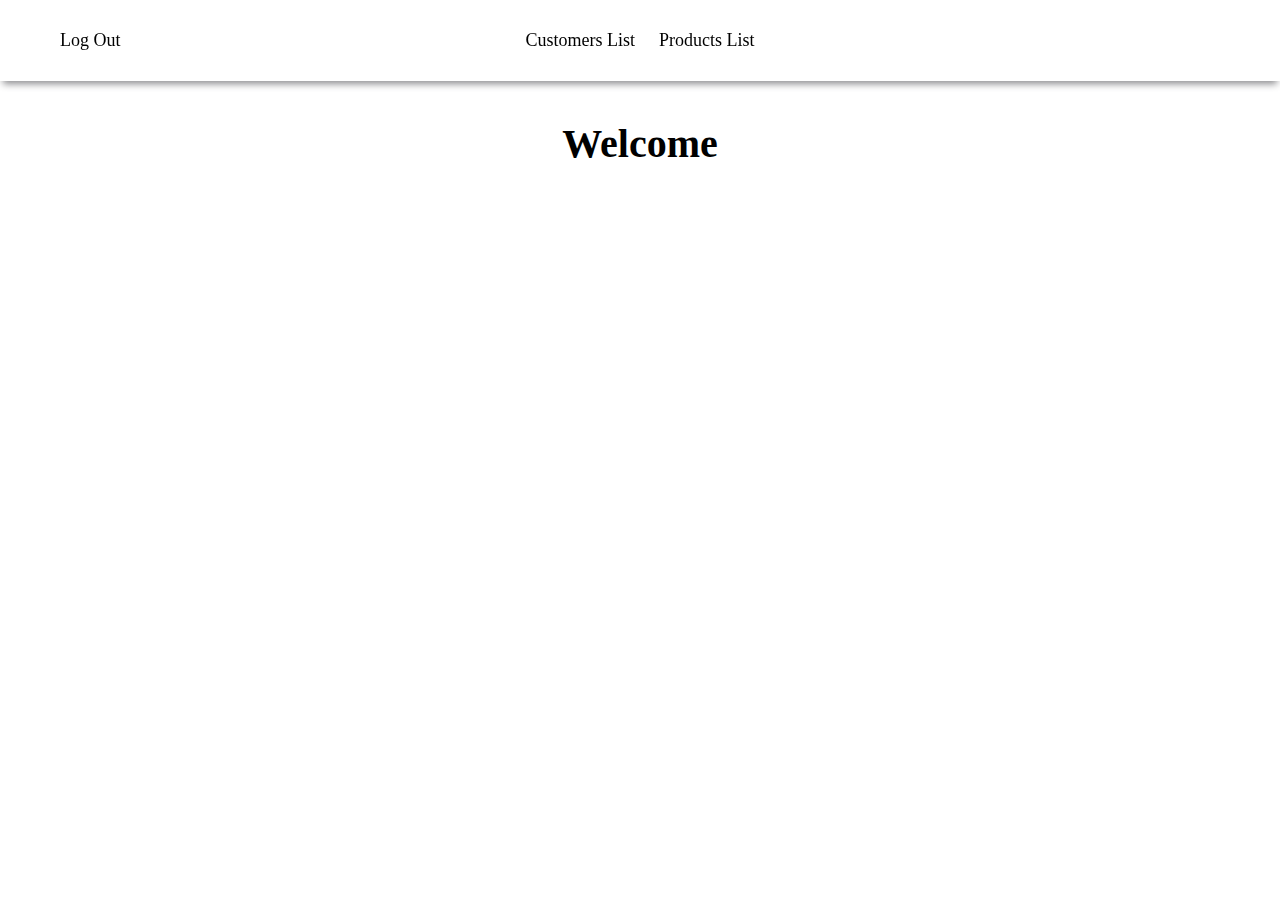
==== customers.html @ 87076cbd "Javascript final project completed" ====
<!DOCTYPE html>
<html lang="en">
<head>
    <meta charset="UTF-8">
    <meta http-equiv="X-UA-Compatible" content="IE=edge">
    <meta name="viewport" content="width=device-width, initial-scale=1.0">
    <link rel="stylesheet" href="css/style.css" />
    <title>Customers</title>
</head>
<body>
    <header>
        <nav>
          <a href="customers.html" id="customersBtn">Customers List</a>
          <a href="products.html" id="productsBtn">Products List</a>
          <a class="log-out" href="index.html">Log Out</a>
        </nav>
      </header>
      <h1>Welcome</h1>
      <main id="main">
        <div class="single-container"></div>
        <div class="container"></div>
      </main>
      <script src="js/customers.js"></script>
</body>
</html>
---- css/style.css ----
* {
  margin: 0;
  padding: 0;
  border: 0;
}
header {
  padding: 30px 0;
  position: fixed;
  top: 0;
  left: 0;
  right: 0;
  text-align: center;
  background-color: #fff;
  box-shadow: 0px 6px 7px -3px #8e8e91;
}
header a {
  font-size: 18px;
  padding: 5px 10px;
  cursor: pointer;
  text-decoration: none;
  color: black;
}
header a:hover {
  color: #080899;
}
.log-out {
  position: absolute;
  top: 25px;
  left: 50px;
}
main {
  padding: 20px;
}
h1 {
  padding-top: 120px;
  font-size: 40px;
  text-align: center;
}
.container {
  display: flex;
  justify-content: center;
  flex-wrap: wrap;
}
.single-container {
  width: 300px;
  margin: 5vh auto;
  font-size: 20px;
}

.single-container .email b,
.single-container .created b {
  display: block;
}

.id,
.first,
.last,
.company,
.country,
.email {
  margin-bottom: 10px;
}
.customer-image {
  width: 250px;
  height: 250px;
  margin: 0 auto;
  margin-bottom: 30px;
  border-radius: 50%;
  overflow: hidden;
}
.customer-link {
  width: 15%;
  padding: 20px;
  box-sizing: border-box;
  margin-bottom: 20px;
}
.prod-box {
  width: 15%;
  padding: 20px;
  box-sizing: border-box;
  margin-bottom: 20px;
}
.customer-box {
  width: 15%;
  padding: 20px;
  box-sizing: border-box;
  margin-bottom: 20px;
  pointer-events: auto;
}
.customer-box:hover {
  cursor: pointer;
  color: rgb(92, 91, 91);
}
.prod-title {
  text-align: center;
  margin-bottom: 10px;
}
.prod-description {
  margin-bottom: 10px;
}
.prod-img-box {
  width: 100%;
  height: 250px;
  background-size: cover;
  margin-bottom: 10px;
}
img {
  width: 100%;
  height: 100%;
}
.customer-first,
.customer-last,
.customer-email {
  pointer-events: none;
}

/* ---- Login ---- */
.login-container {
  position: relative;
  margin: 100px auto 0 auto;
  width: 400px;
  height: auto;
  background-color: #dedede;
  border-radius: 5px;
}
.label {
  padding: 20px 130px;
  font-size: 35px;
  font-weight: bold;
  color: #130f40;
}
.login_form {
  padding: 20px 40px;
}
label.login_input {
  display: block;
  margin-bottom: 5px;
  font-size: 18px;
  color: #130f40;
}
.login_form input {
  height: 40px;
  width: 100%;
  padding: 0 5px;
  font-size: 18px;
  outline: none;
  border: 1px solid silver;
}
.login_form button {
  margin: 10px 0;
  height: 45px;
  width: 100%;
  font-size: 20px;
  color: white;
  outline: none;
  cursor: pointer;
  font-weight: bold;
  background-color: #1a237e;
  border-radius: 3px;
  border: 1px solid #4d5ecc;
  transition: 0.5s;
}
.login_form button:hover {
  background-color: #3c47c2;
}
#error {
  margin-top: 5px;
  width: 100%;
  font-size: 18px;
  color: #c62828;
  background-color: rgba(255, 0, 0, 0.1);
  text-align: center;
  padding: 5px 8px;
  border-radius: 3px;
  border: 1px solid #ef9a9a;
  display: none;
}
.container-btn {
  width: 150px;
  margin: 20px auto;
  display: flex;
  flex-wrap: wrap;
  justify-content: center;
}
.btn-num {
  display: inline-block;
  width: 20px;
  height: 20px;
  padding: 10px;
  background-color: #1a237e;
  color: #fff;
  text-align: center;
  cursor: pointer;
  margin: 5px;
  transition: 0.5s;
}
.btn-num:hover {
  background-color: #3c47c2;
}
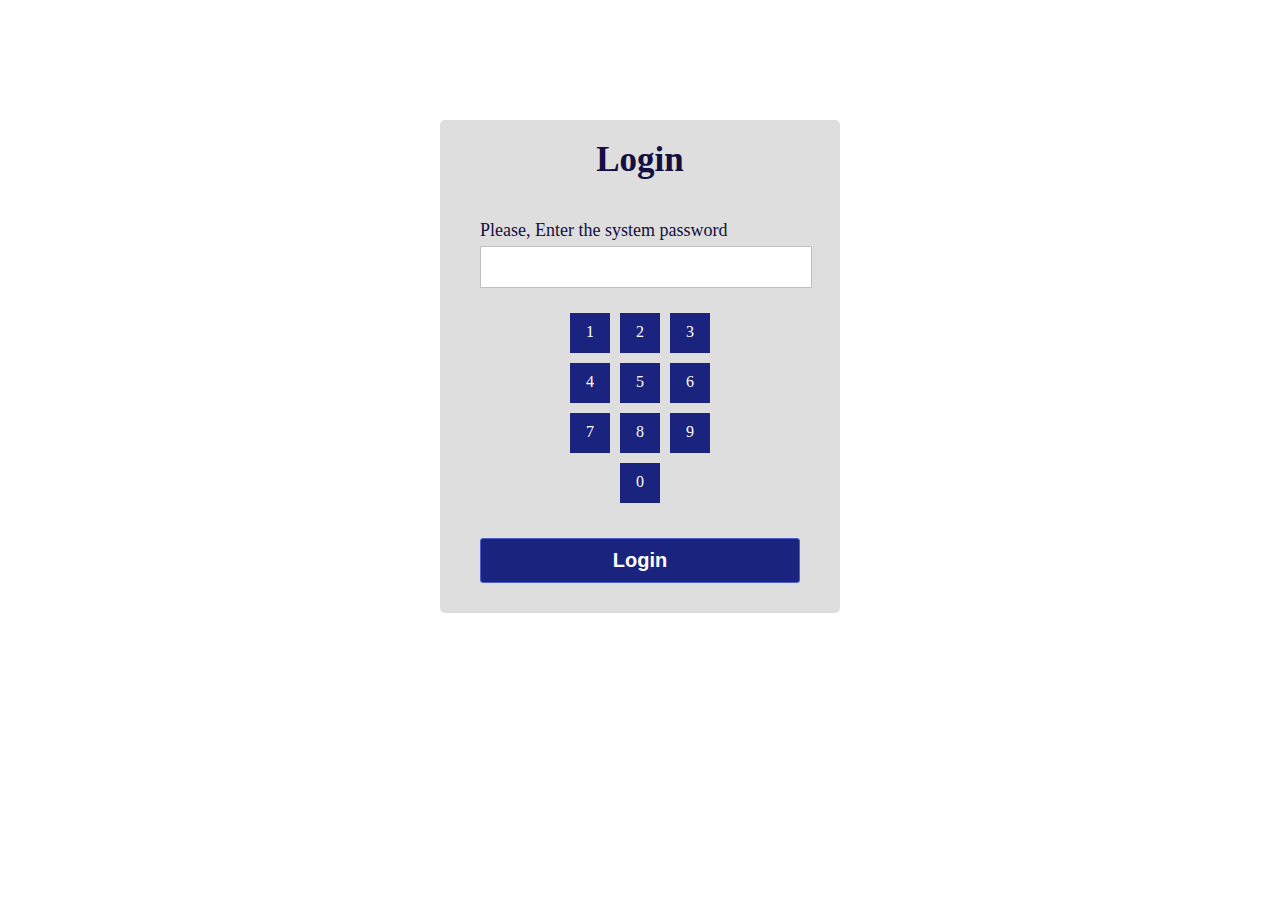
==== commit a2ae3309: "Create function go to login pege" ====
--- a/customers.html
+++ b/customers.html
@@ -1,25 +1,25 @@
 <!DOCTYPE html>
 <html lang="en">
-<head>
-    <meta charset="UTF-8">
-    <meta http-equiv="X-UA-Compatible" content="IE=edge">
-    <meta name="viewport" content="width=device-width, initial-scale=1.0">
+  <head>
+    <meta charset="UTF-8" />
+    <meta http-equiv="X-UA-Compatible" content="IE=edge" />
+    <meta name="viewport" content="width=device-width, initial-scale=1.0" />
     <link rel="stylesheet" href="css/style.css" />
     <title>Customers</title>
-</head>
-<body>
+  </head>
+  <body>
     <header>
-        <nav>
-          <a href="customers.html" id="customersBtn">Customers List</a>
-          <a href="products.html" id="productsBtn">Products List</a>
-          <a class="log-out" href="index.html">Log Out</a>
-        </nav>
-      </header>
-      <h1>Welcome</h1>
-      <main id="main">
-        <div class="single-container"></div>
-        <div class="container"></div>
-      </main>
-      <script src="js/customers.js"></script>
-</body>
-</html>+      <nav>
+        <a href="customers.html" id="customersBtn">Customers List</a>
+        <a href="products.html" id="productsBtn">Products List</a>
+        <a class="log-out" href="index.html">Log Out</a>
+      </nav>
+    </header>
+    <h1>Welcome</h1>
+    <main id="main">
+      <div class="single-container"></div>
+      <div class="container"></div>
+    </main>
+    <script type="module" src="js/customers.js"></script>
+  </body>
+</html>
